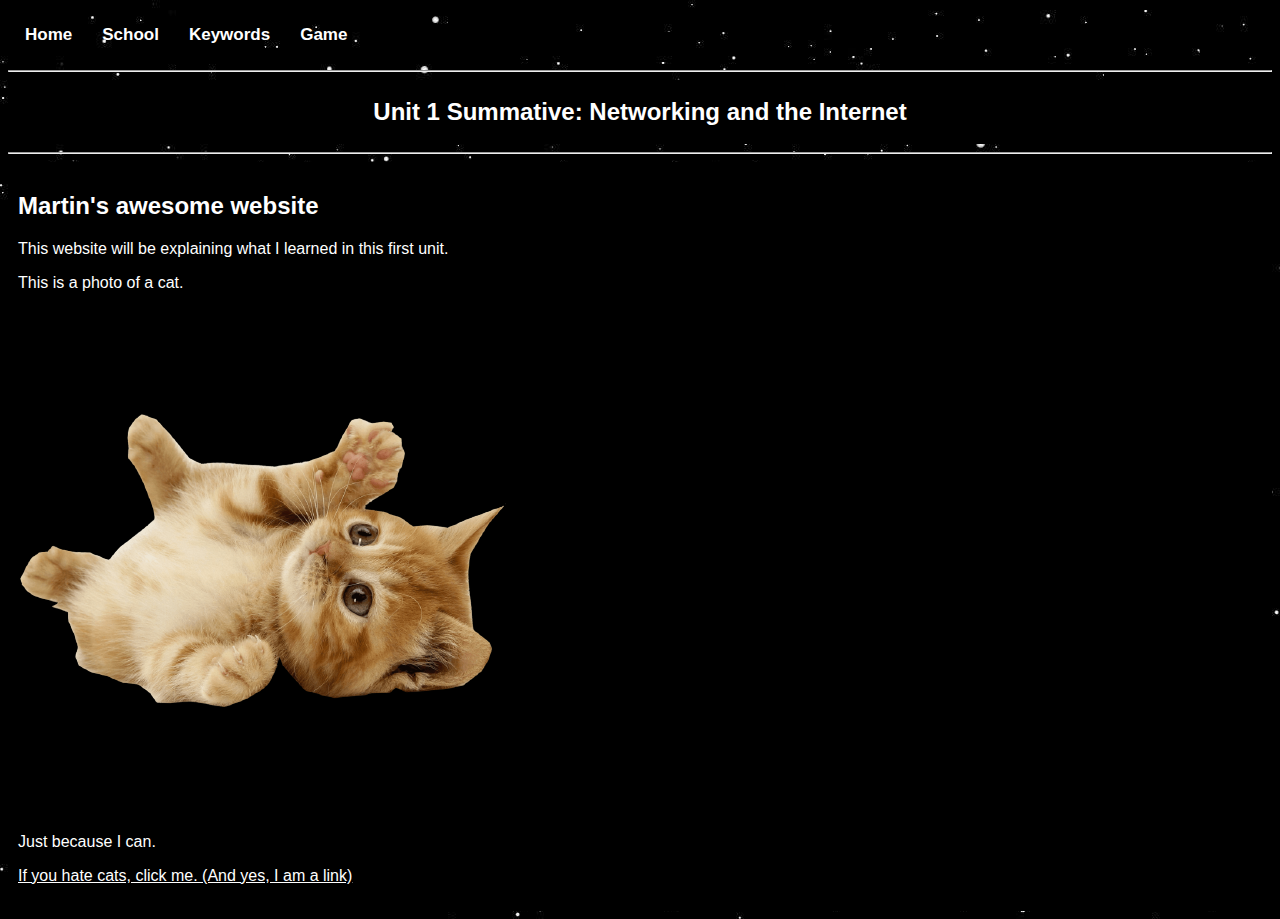
==== game.html @ e1bf59e1 "." ====
<!DOCTYPE html>
<html>
<head>
	<link rel="stylesheet" href="style.css">
	<link rel="shortcut icon" type="image/x-icon" href="img/favicon.ico" />
</head>

<body> <!--Main site content begins here-->

<div class="navbar">
	<a href="home.html">Home</a>
  <a href="internet.html">School</a>
	<a href="keywords.html">Keywords</a>
  <a href="game.html">Game</a>
</div>

<hr>

<div id="header"> <!--Main header-->
  <h1>Unit 1 Summative: Networking and the Internet</h1>
</div>

<hr>

<div id="content"> <!--Main content-->
  <h2>Martin's awesome website</h2>
  <p>This website will be explaining what I learned in this first unit.</p>
	<p>This is a photo of a cat.<p>
	<img src="img/cat.png" alt="cat">
	<p>Just because I can.<p>
	<a href="insert rick asteky thingy" style="color: #ffffff">If you hate cats, click me. (And yes, I am a link)</a>
</div>

</body>
</html>
---- style.css ----
body
{
	background-image: url("img/background.jpg");
}

#header /*Styles for Header*/
{
	padding: 2px;
	color: white;
	font-family: Arial, Verdana, sans-serif;
  font-size: 12px;
	background-color: black	;
	text-align: center;
}

.navbar
{
	background: transparent;
	border-style: solid;
	border-width: 2px;
	overflow: hidden;
}

.navbar a
{
	float: left;
	color: white;
	font-weight: bold;
	text-decoration: none;
	font-family: Roboto, Verdana, sans-serif;
	text-align: center;
	padding: 15px 15px;
	font-size: 17px;
}

.navbar a:hover
{
	background-color: black;
	border: 2px solid white;
	color: white;
}

#content /*Styles for Main Content area*/
{
	padding:10px;
	font-family: Helvetica, Verdana, sans-serif;
  font-size: 16px;
	color: white;
	background-color: black;
}
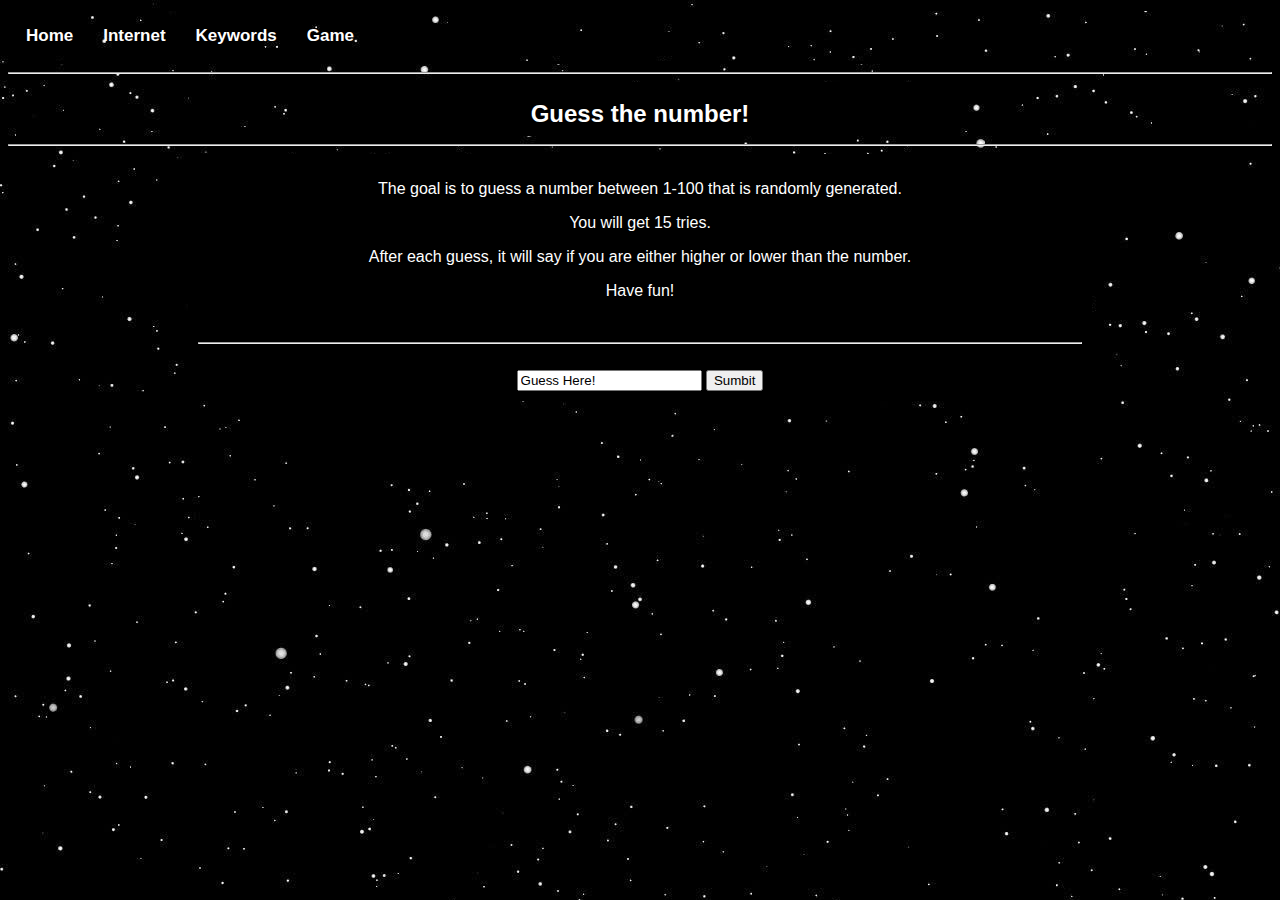
==== commit d85efd04: "." ====
--- a/game.html
+++ b/game.html
@@ -3,13 +3,20 @@
 <head>
 	<link rel="stylesheet" href="style.css">
 	<link rel="shortcut icon" type="image/x-icon" href="img/favicon.ico" />
+
+	<script>
+	function getRandomNum() {
+		return Math.floor(Math.random() * 101);
+	}
+	</script>
+
 </head>
 
 <body> <!--Main site content begins here-->
 
 <div class="navbar">
 	<a href="home.html">Home</a>
-  <a href="internet.html">School</a>
+  <a href="internet.html">Internet</a>
 	<a href="keywords.html">Keywords</a>
   <a href="game.html">Game</a>
 </div>
@@ -17,18 +24,32 @@
 <hr>
 
 <div id="header"> <!--Main header-->
-  <h1>Unit 1 Summative: Networking and the Internet</h1>
+  <h1>Guess the number!</h1>
 </div>
 
 <hr>
 
 <div id="content"> <!--Main content-->
-  <h2>Martin's awesome website</h2>
-  <p>This website will be explaining what I learned in this first unit.</p>
-	<p>This is a photo of a cat.<p>
-	<img src="img/cat.png" alt="cat">
-	<p>Just because I can.<p>
-	<a href="insert rick asteky thingy" style="color: #ffffff">If you hate cats, click me. (And yes, I am a link)</a>
+  <p>The goal is to guess a number between 1-100 that is randomly generated.</p>
+	<p>You will get 15 tries.</p>
+	<p>After each guess, it will say if you are either higher or lower than the number.</p>
+	<p>Have fun!</p>
+	<br>
+	<hr>
+	<br>
+
+	<input id="guess" value="Guess Here!">
+	<button type="button" onclick="game()">Sumbit</button>
+	<script>
+	function game() {
+		var random = getRandomNum();
+		var guess = document.getElementById("guess").value;
+
+		alert(guess);
+
+	}
+
+	</script>
 </div>
 
 </body>
--- a/style.css
+++ b/style.css
@@ -11,14 +11,18 @@
   font-size: 12px;
 	background-color: black	;
 	text-align: center;
+	width: 50%;
+	height: 50px;
+	margin: auto;
 }
 
 .navbar
 {
 	background: transparent;
 	border-style: solid;
-	border-width: 2px;
+	border-width: 2%;
 	overflow: hidden;
+
 }
 
 .navbar a
@@ -40,6 +44,13 @@
 	color: white;
 }
 
+.center
+{
+	display: block;
+	margin: auto;
+	width: 75%;
+}
+
 #content /*Styles for Main Content area*/
 {
 	padding:10px;
@@ -47,4 +58,7 @@
   font-size: 16px;
 	color: white;
 	background-color: black;
+	margin: auto;
+	width: 70%;
+	text-align: center;
 }
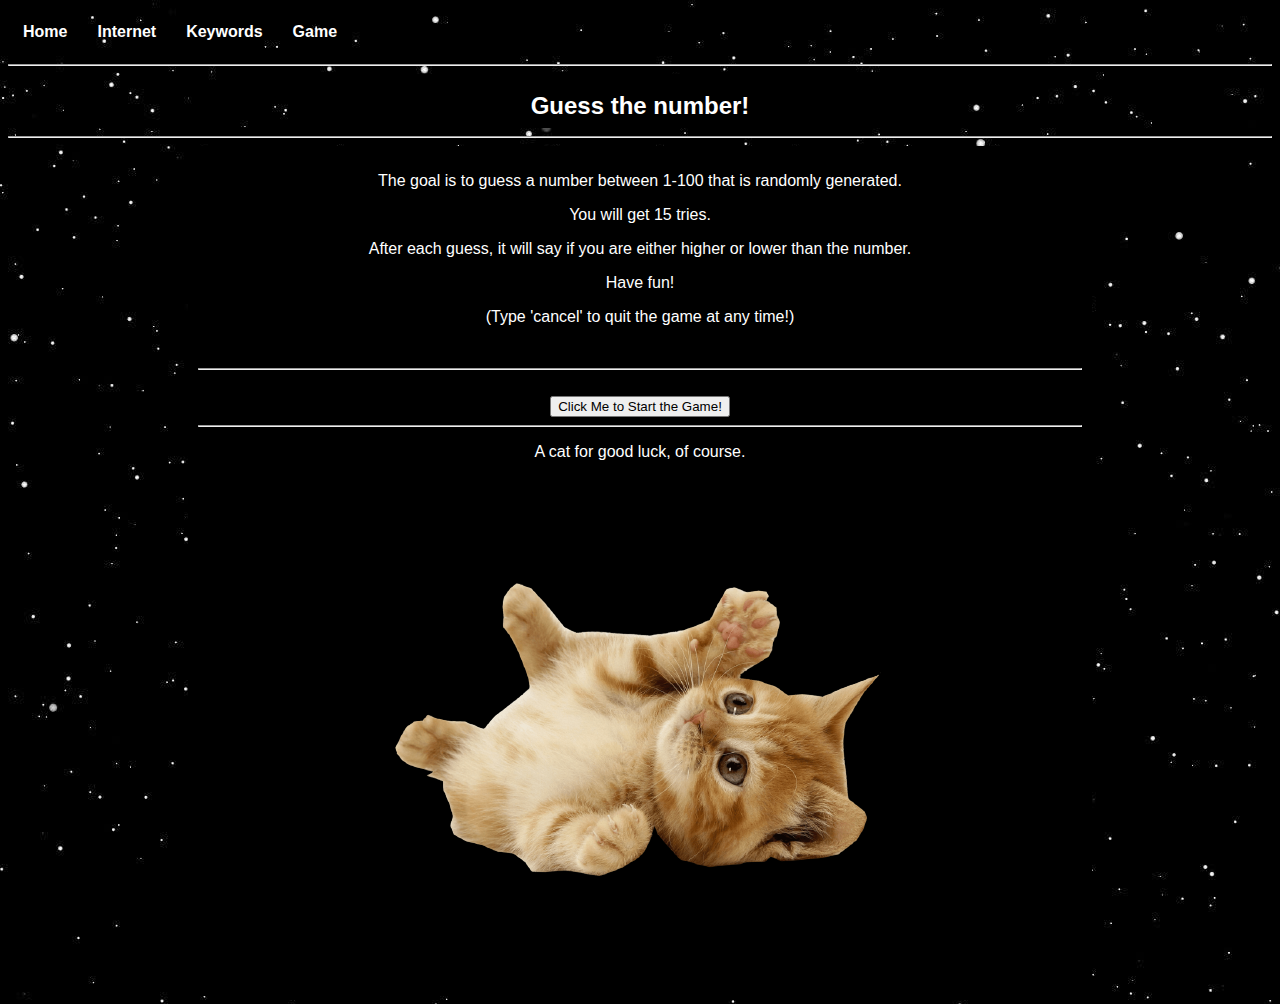
==== commit 491a9a69: "." ====
--- a/game.html
+++ b/game.html
@@ -4,12 +4,7 @@
 	<link rel="stylesheet" href="style.css">
 	<link rel="shortcut icon" type="image/x-icon" href="img/favicon.ico" />
 
-	<script>
-	function getRandomNum() {
-		return Math.floor(Math.random() * 101);
-	}
-	</script>
-
+	<script src="math.js" type="text/javascript"></script>
 </head>
 
 <body> <!--Main site content begins here-->
@@ -34,19 +29,56 @@
 	<p>You will get 15 tries.</p>
 	<p>After each guess, it will say if you are either higher or lower than the number.</p>
 	<p>Have fun!</p>
+	<p>(Type 'cancel' to quit the game at any time!)</p>
 	<br>
 	<hr>
 	<br>
 
-	<input id="guess" value="Guess Here!">
-	<button type="button" onclick="game()">Sumbit</button>
+	<button type="button" onclick="game()" >Click Me to Start the Game!</button>
+	<hr>
+	<p>A cat for good luck, of course.</p>
+	<img src="img/cat.png" alt="cat">
 	<script>
 	function game() {
-		var random = getRandomNum();
-		var guess = document.getElementById("guess").value;
+		var tries = 10;
+		var guess;
+		var random = Math.floor(Math.random() * 101) + 1;
 
-		alert(guess);
+		while (tries > 0) {
+			guess = prompt("Your Guess: ", guess);
+			if (guess == 'cancel') {
+				alert("Quitting game..");
+				break;
+			} else if (isFinite(guess)) {
+				guess = +guess;
+				if (guess >= 1 && guess <= 100) {
+					if (guess > random) {
+						tries = tries - 1
+						alert("The number is lower. You have " + tries+ " attemps left.");
+					}
+					if (guess < random) {
+						tries = tries - 1;
+						alert("The number is higher. You have " + tries+ " attempts left.");
 
+					}
+					if (guess == random) {
+						tries = 11 - tries;
+						alert("Congratulations, you got the number correct in" + " " + tries + " " + "attemps!");
+						break;
+					}
+
+				} else {
+					alert("You must enter a number between 1-100!");
+				}
+
+			} else {
+				alert("You must enter a number!");
+			}
+		}
+
+		if (tries == 0) {
+			alert("Oops, you ran out of attemps. The number was" + " " + random + ".");
+		}
 	}
 
 	</script>
--- a/style.css
+++ b/style.css
@@ -19,8 +19,6 @@
 .navbar
 {
 	background: transparent;
-	border-style: solid;
-	border-width: 2%;
 	overflow: hidden;
 
 }
@@ -34,7 +32,7 @@
 	font-family: Roboto, Verdana, sans-serif;
 	text-align: center;
 	padding: 15px 15px;
-	font-size: 17px;
+	font-size: 16px;
 }
 
 .navbar a:hover
@@ -42,13 +40,6 @@
 	background-color: black;
 	border: 2px solid white;
 	color: white;
-}
-
-.center
-{
-	display: block;
-	margin: auto;
-	width: 75%;
 }
 
 #content /*Styles for Main Content area*/
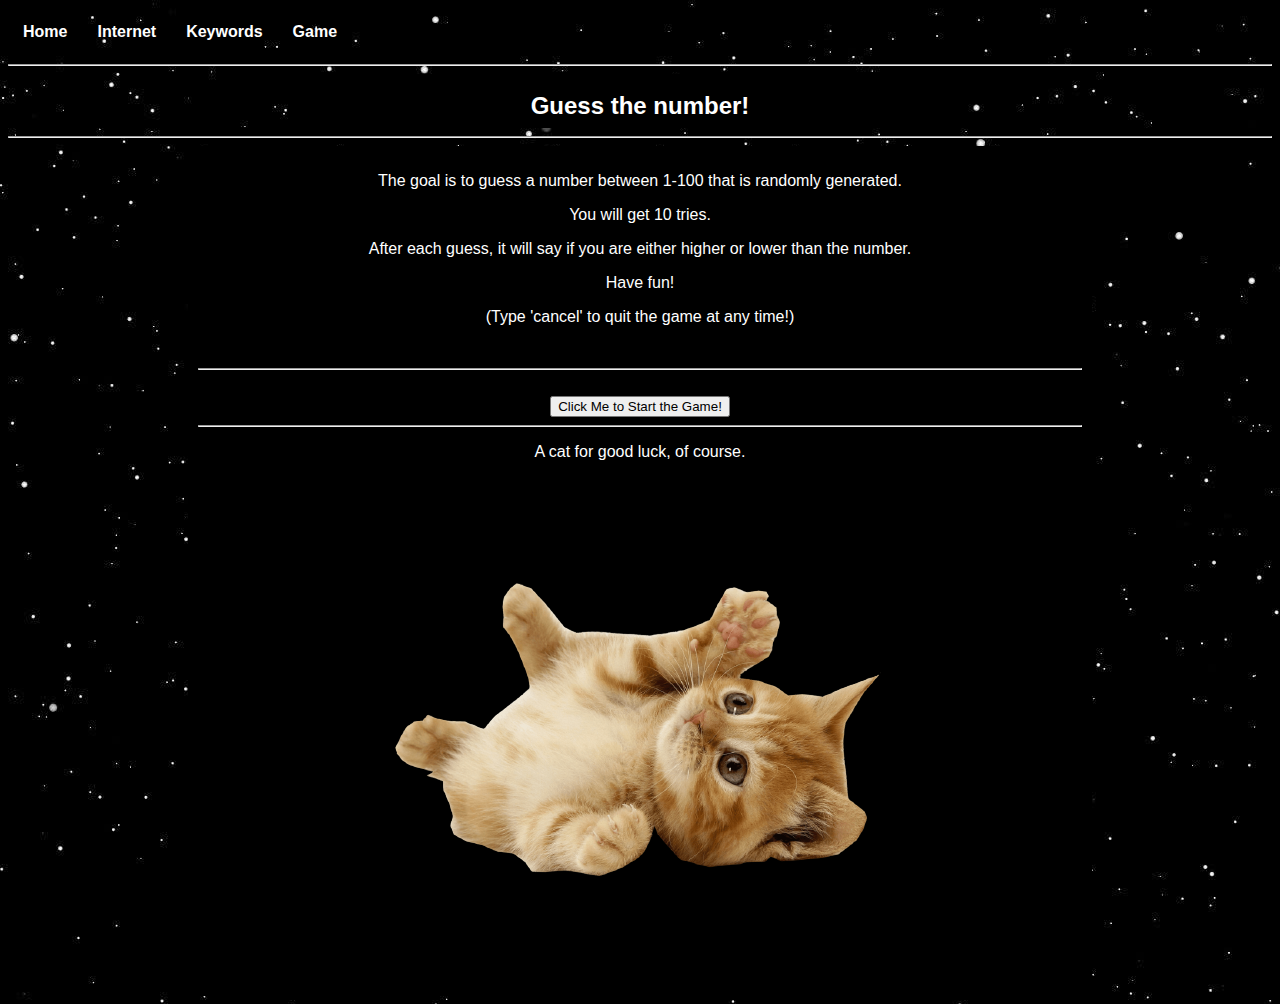
==== commit ac898ea5: "." ====
--- a/game.html
+++ b/game.html
@@ -26,7 +26,7 @@
 
 <div id="content"> <!--Main content-->
   <p>The goal is to guess a number between 1-100 that is randomly generated.</p>
-	<p>You will get 15 tries.</p>
+	<p>You will get 10 tries.</p>
 	<p>After each guess, it will say if you are either higher or lower than the number.</p>
 	<p>Have fun!</p>
 	<p>(Type 'cancel' to quit the game at any time!)</p>
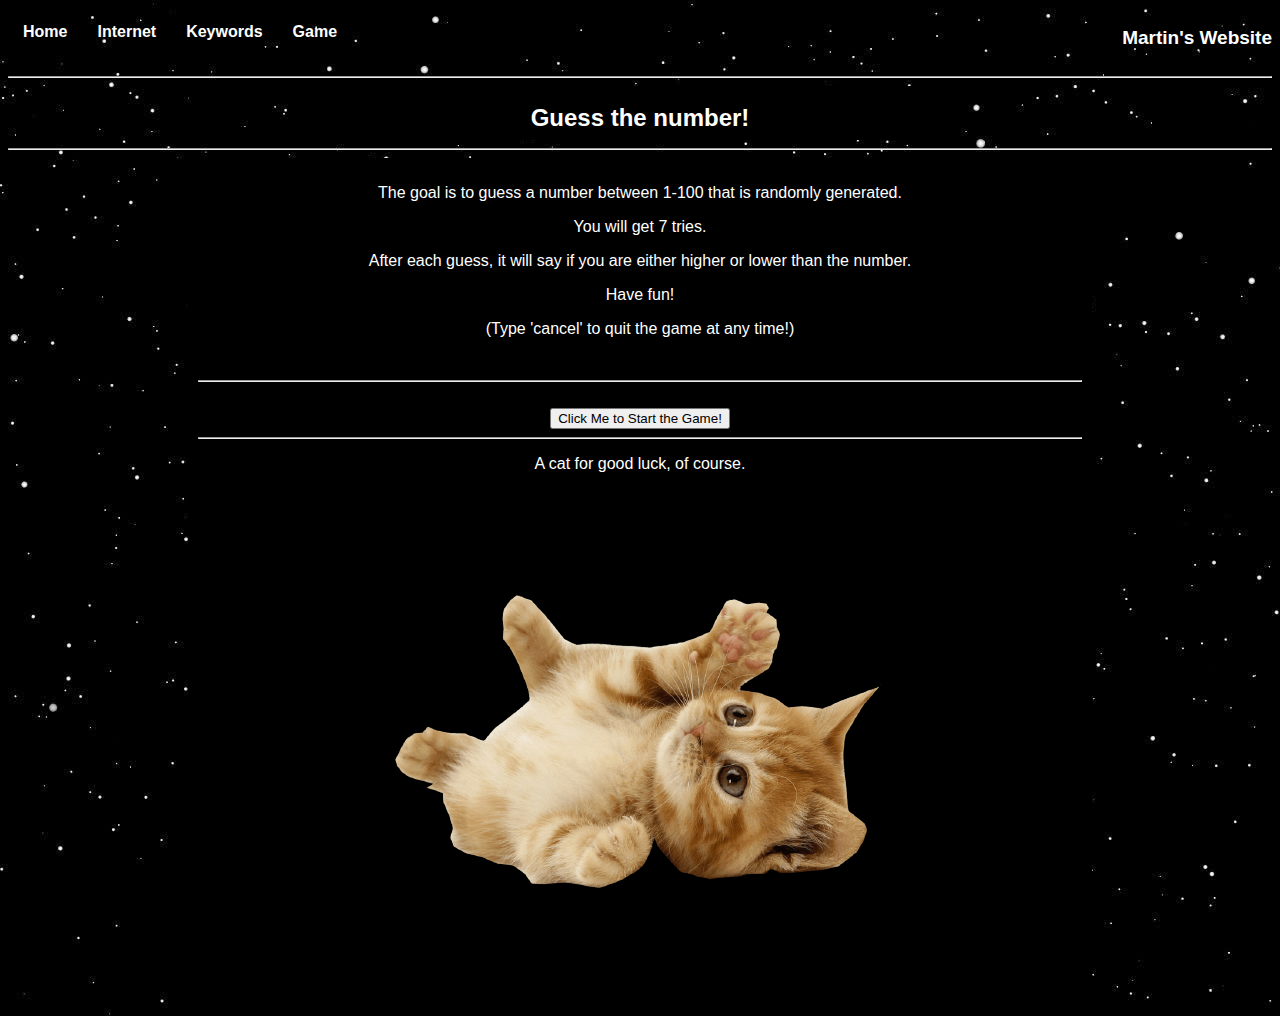
==== commit 80b2948e: "." ====
--- a/game.html
+++ b/game.html
@@ -3,8 +3,6 @@
 <head>
 	<link rel="stylesheet" href="style.css">
 	<link rel="shortcut icon" type="image/x-icon" href="img/favicon.ico" />
-
-	<script src="math.js" type="text/javascript"></script>
 </head>
 
 <body> <!--Main site content begins here-->
@@ -14,6 +12,10 @@
   <a href="internet.html">Internet</a>
 	<a href="keywords.html">Keywords</a>
   <a href="game.html">Game</a>
+
+	<div class="logo">
+		<p>Martin's Website</p>
+	</div>
 </div>
 
 <hr>
@@ -26,7 +28,7 @@
 
 <div id="content"> <!--Main content-->
   <p>The goal is to guess a number between 1-100 that is randomly generated.</p>
-	<p>You will get 10 tries.</p>
+	<p>You will get 7 tries.</p>
 	<p>After each guess, it will say if you are either higher or lower than the number.</p>
 	<p>Have fun!</p>
 	<p>(Type 'cancel' to quit the game at any time!)</p>
@@ -34,13 +36,13 @@
 	<hr>
 	<br>
 
-	<button type="button" onclick="game()" >Click Me to Start the Game!</button>
+	<button type="button" onclick="game()">Click Me to Start the Game!</button>
 	<hr>
 	<p>A cat for good luck, of course.</p>
 	<img src="img/cat.png" alt="cat">
 	<script>
 	function game() {
-		var tries = 10;
+		var tries = 7;
 		var guess;
 		var random = Math.floor(Math.random() * 101) + 1;
 
@@ -62,7 +64,7 @@
 
 					}
 					if (guess == random) {
-						tries = 11 - tries;
+						tries = 8 - tries;
 						alert("Congratulations, you got the number correct in" + " " + tries + " " + "attemps!");
 						break;
 					}
--- a/style.css
+++ b/style.css
@@ -20,7 +20,6 @@
 {
 	background: transparent;
 	overflow: hidden;
-
 }
 
 .navbar a
@@ -42,6 +41,16 @@
 	color: white;
 }
 
+.logo
+{
+	float: right;
+	color: white;
+	text-align: center;
+	font-family: Roboto, Verdana, sans-serif;
+	font-size: 19px;
+	font-weight: bold;
+}
+
 #content /*Styles for Main Content area*/
 {
 	padding:10px;
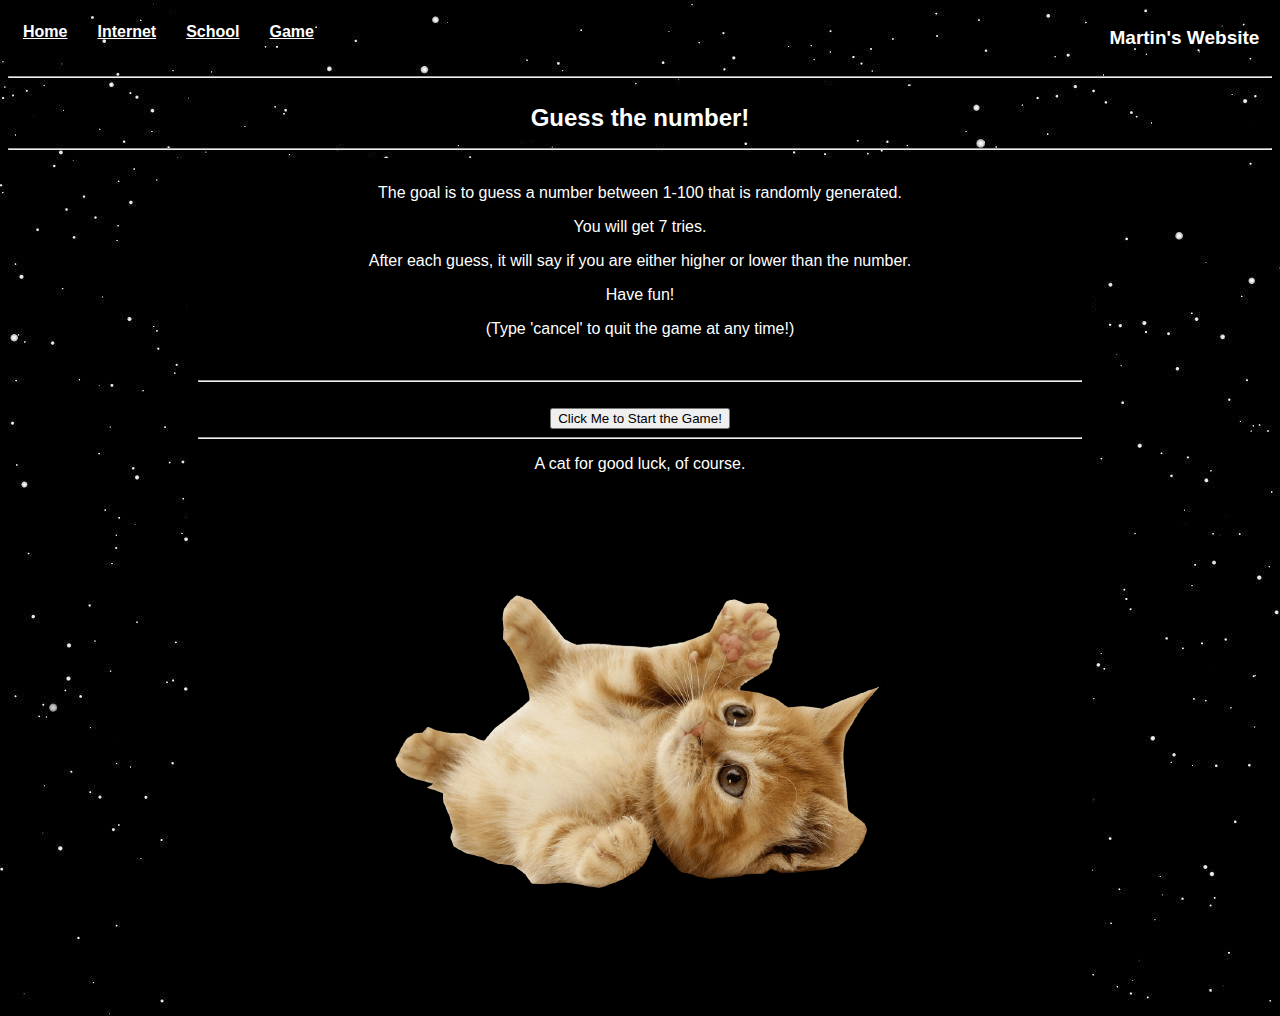
==== commit e1704c7f: "." ====
--- a/game.html
+++ b/game.html
@@ -10,7 +10,7 @@
 <div class="navbar">
 	<a href="home.html">Home</a>
   <a href="internet.html">Internet</a>
-	<a href="keywords.html">Keywords</a>
+	<a href="school.html">School</a>
   <a href="game.html">Game</a>
 
 	<div class="logo">
--- a/style.css
+++ b/style.css
@@ -27,7 +27,7 @@
 	float: left;
 	color: white;
 	font-weight: bold;
-	text-decoration: none;
+	text-decoration: underline;
 	font-family: Roboto, Verdana, sans-serif;
 	text-align: center;
 	padding: 15px 15px;
@@ -49,6 +49,7 @@
 	font-family: Roboto, Verdana, sans-serif;
 	font-size: 19px;
 	font-weight: bold;
+	padding-right: 1%;
 }
 
 #content /*Styles for Main Content area*/
